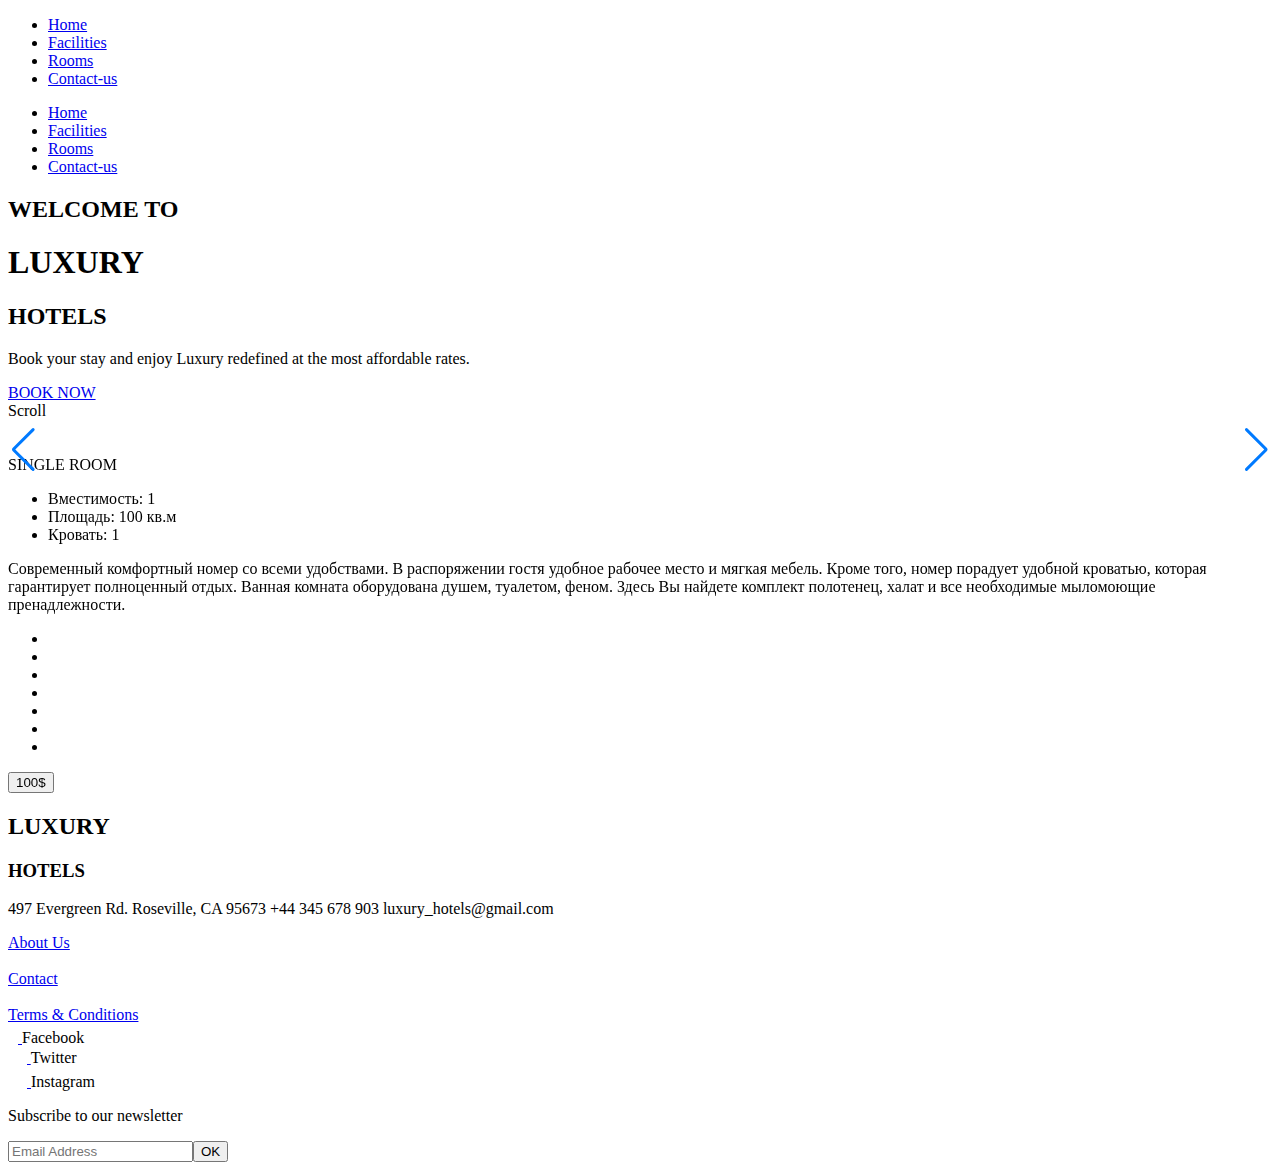
==== pages/details.html @ a46aaf1f "f" ====
<!DOCTYPE html>
<html lang="en">
<head>
  <meta charset="UTF-8">
  <meta http-equiv="X-UA-Compatible" content="IE=edge">
  <meta name="viewport" content="width=device-width, initial-scale=1.0">
  <link
  rel="stylesheet"
  href="https://unpkg.com/swiper@8/swiper-bundle.min.css"
/>
  <link rel="stylesheet" href="../../details/css/index.css">
  <title>Document</title>
</head>
<body>
  <div class="container"></div>

  <header class="header">
    <div class="container">
      <div class="header__content">
        <div class="brg">
        <div class="header__nav">
          <div class="header__img__top"></div>
          <ul class="header__ul">
            <li class="header__li">
              <a
                href="../index.html"
                class="header__a"
                target="_blank"
                >Home</a
              >
            </li>
            <li class="header__li">
              <a href="./facilities.html" target="_blank" class="header__a">Facilities</a>
            </li>
            <li class="header__li line">
              <a href="./rooms.html" target="_blank" class="header__a">Rooms</a>
            </li>
            <li class="header__li">
              <a href="./details.html" target="_blank" class="header__a">Contact-us</a>
            </li>
          </ul>

          <div class="burger burger__menu">
            <div class="burger__line"></div>
            <ul class="header__mblist">
              <li class="header__li line mb">
                <a href="../index.html" class="header__a">Home</a>
              </li>
              <li class="header__li mb">
                <a
                  href="./facilities.html"
                  target="_blank"
                  class="header__a"
                  >Facilities</a
                >
              </li>
              <li class="header__li mb">
                <a href="./rooms.html" target="_blank" class="header__a"
                  >Rooms</a
                >
              </li>
              <li class="header__li mb">
                <a
                  href="./contact.html"
                  class="header__a"
                  target="_blank"
                  >Contact-us</a
                >
              </li>
            </ul>
          </div>
        </div>
        <div class="header__mid">
          <h2 class="header__uptitle">WELCOME TO</h2>
          <h1 class="header__title">LUXURY</h1>
          <h2 class="header__subtitle">HOTELS</h2>
          <p class="header__info">
            Book your stay and enjoy Luxury redefined at the most affordable
            rates.
          </p>
        </div>
        <div class="header__bottom">
          <div class="header__book">
            <a href="../Contact/index.html" target="_blank" class="header__aa">BOOK NOW</a>
          </div>
          <div class="header__scroll">
            <a class="header__a">Scroll</a>
          </div>
          <div class="header__scroll__svg"><a href="#hero">
            <img src="./img/scroll.svg" alt="" class="svg"
          /></a></div>
        </div>
      </div>
    </div>
    </div>
  </header>

<a id="hero"></a>
  <section class="hero">
    <div class="container">
      <div class="hero__content">
  <div class="swiper">
    <!-- Additional required wrapper -->
    <div class="swiper-wrapper">
      <!-- Slides -->
      <div class="swiper-slide"><div class="hero__rooms">
        <div class="hero__left">
          <img src="./img/single.png" alt="" class="hero__img">
          <figcaption class="hero__caption">SINGLE ROOM</figcaption>
        </div>
        <div class="hero__right">
          <div class="first__ul">
          <ul class="right__first">
            <li class="li__first">
              Вместимость: 1</li>
            <li class="li__first">Площадь: 100 кв.м</li>
            <li class="li__first">Кровать: 1</li>
          </ul>
        </div>

        <div class="hero__info">Современный комфортный номер со всеми удобствами. В распоряжении гостя удобное рабочее место и мягкая мебель. Кроме того, номер порадует удобной кроватью, которая гарантирует полноценный отдых.

          Ванная комната оборудована душем, туалетом, феном. Здесь Вы найдете комплект полотенец, халат и все необходимые мыломоющие пренадлежности.</div>

          <div class="second__ul">
            <ul class="right__second">
              <li class="li__second tv">
                <img src="../../details/img/tv.png" alt="" class="hero__icons ">
              </li>
              <li class="li__second closet">
                <img src="../../details/img/closet.png" alt="" class="hero__icons ">
              </li>
              <li class="li__second box">
                <img src="../../details/img/box.png" alt="" class="hero__icons ">
              </li>
              <li class="li__second bar">
                <img src="../../details/img/bar.png" alt="" class="hero__icons ">
              </li>
              <li class="li__second air">
                <img src="../../details/img/air.png" alt="" class="hero__icons ">
              </li>
              <li class="li__second study">
                <img src="../../details/img/study.png" alt="" class="hero__icons ">
              </li>
              <li class="li__second desk">
                <img src="../../details/img/desk.png" alt="" class="hero__icons ">
              </li>
            </ul>
          </div>

          <div class="hero__price">
            <button class="hero__price__btn">100$</button>
          </div>
      </div>
        </div></div>
      <div class="swiper-slide"><div class="hero__rooms">
        <div class="hero__left">
          <img src="./img/double.png" alt="" class="hero__img">
          <figcaption class="hero__caption">DOUBLE ROOM</figcaption>
        </div>
        <div class="hero__right">
          <div class="first__ul">
          <ul class="right__first">
            <li class="li__first">
              Вместимость: 2</li>
            <li class="li__first">Площадь: 150 кв.м</li>
            <li class="li__first">Кровать: 2</li>
          </ul>
        </div>

        <div class="hero__info">Данный номер рассчитан на двоих гостей и располагает двумя раздельными кроватями. В номере имеется платяной шкаф, рабочий стол, мини бар, а также сейф для сохранности ценных вещей.

          Ванная комната с душевой кабиной и туалетом. В каждом номере имеется фен, халаты и косметические принадлежности.</div>

          <div class="second__ul">
            <ul class="right__second">
              <li class="li__second tv">
                <img src="../../details/img/tv.png" alt="" class="hero__icons ">
              </li>
              <li class="li__second closet">
                <img src="../../details/img/closet.png" alt="" class="hero__icons ">
              </li>
              <li class="li__second box">
                <img src="../../details/img/box.png" alt="" class="hero__icons ">
              </li>
              <li class="li__second bar">
                <img src="../../details/img/bar.png" alt="" class="hero__icons ">
              </li>
              <li class="li__second air">
                <img src="../../details/img/air.png" alt="" class="hero__icons ">
              </li>
              <li class="li__second study">
                <img src="../../details/img/study.png" alt="" class="hero__icons ">
              </li>
              <li class="li__second desk">
                <img src="../../details/img/desk.png" alt="" class="hero__icons ">
              </li>
            </ul>
          </div>

          <div class="hero__price">
            <button class="hero__price__btn">150$</button>
          </div>
      </div>
        </div></div>
      <div class="swiper-slide"><div class="hero__rooms">
        <div class="hero__left">
          <img src="./img/twin.png" alt="" class="hero__img">
          <figcaption class="hero__caption">TWIN ROOM</figcaption>
        </div>
        <div class="hero__right">
          <div class="first__ul">
          <ul class="right__first">
            <li class="li__first">
              Вместимость: 4</li>
            <li class="li__first">Площадь: 200 кв.м</li>
            <li class="li__first">Кровать: 4</li>
          </ul>
        </div>

        <div class="hero__info">Номер <b>TWIN</b> отличается эксклюзивным дизайном. Состоит из четырех больших просторных комнат.

          В нем есть все необходимое, что требуется человеку в дальней поездке.</div>

          <div class="second__ul">
            <ul class="right__second">
              <li class="li__second tv">
                <img src="../../details/img/tv.png" alt="" class="hero__icons ">
              </li>
              <li class="li__second closet">
                <img src="../../details/img/closet.png" alt="" class="hero__icons ">
              </li>
              <li class="li__second box">
                <img src="../../details/img/box.png" alt="" class="hero__icons ">
              </li>
              <li class="li__second bar">
                <img src="../../details/img/bar.png" alt="" class="hero__icons ">
              </li>
              <li class="li__second air">
                <img src="../../details/img/air.png" alt="" class="hero__icons ">
              </li>
              <li class="li__second study">
                <img src="../../details/img/study.png" alt="" class="hero__icons ">
              </li>
              <li class="li__second desk">
                <img src="../../details/img/desk.png" alt="" class="hero__icons ">
              </li>
            </ul>
          </div>

          <div class="hero__price">
            <button class="hero__price__btn">250$</button>
          </div>
      </div>
        </div></div>
      
    </div>
  </div>
  <div class="swiper-button-prev"></div>
  <div class="swiper-button-next"></div>
  <!-- нужно просто вынести swiper button за swiper чтобы они не пропадали -->
      </div>
      </div>
  </section>

  <!-- <section class="hero">
    <div class="container">
      <div class="hero__content">
        <!-- <div class="hero__rooms">
          <div class="hero__left">
            <img src="./img/single.png" alt="" class="hero__img">
            <figcaption class="hero__caption">SINGLE ROOM</figcaption>
          </div>
          <div class="hero__right">
            <div class="first__ul">
            <ul class="right__first">
              <li class="li__first">
                Вместимость: 1</li>
              <li class="li__first">Площадь: 100 кв.м</li>
              <li class="li__first">Кровать: 1</li>
            </ul>
          </div>

          <div class="hero__info">Современный комфортный номер со всеми удобствами. В распоряжении гостя удобное рабочее место и мягкая мебель. Кроме того, номер порадует удобной кроватью, которая гарантирует полноценный отдых.

            Ванная комната оборудована душем, туалетом, феном. Здесь Вы найдете комплект полотенец, халат и все необходимые мыломоющие пренадлежности.</div>

            <div class="second__ul">
              <ul class="right__second">
                <li class="li__second tv">
                  <img src="./img/tv.png" alt="" class="hero__icons ">
                </li>
                <li class="li__second closet">
                  <img src="./img/closet.png" alt="" class="hero__icons ">
                </li>
                <li class="li__second box">
                  <img src="./img/box.png" alt="" class="hero__icons ">
                </li>
                <li class="li__second bar">
                  <img src="./img/bar.png" alt="" class="hero__icons ">
                </li>
                <li class="li__second air">
                  <img src="./img/air.png" alt="" class="hero__icons ">
                </li>
                <li class="li__second study">
                  <img src="./img/study.png" alt="" class="hero__icons ">
                </li>
                <li class="li__second desk">
                  <img src="./img/desk.png" alt="" class="hero__icons ">
                </li>
              </ul>
            </div>

            <div class="hero__price">
              <button class="hero__price__btn">100$</button>
            </div>
        </div>
          </div> -->
        <!-- <div class="hero__rooms">
          <div class="hero__left">
            <img src="./img/double.png" alt="" class="hero__img">
            <figcaption class="hero__caption">DOUBLE ROOM</figcaption>
          </div>
          <div class="hero__right">
            <div class="first__ul">
            <ul class="right__first">
              <li class="li__first">
                Вместимость: 2</li>
              <li class="li__first">Площадь: 150 кв.м</li>
              <li class="li__first">Кровать: 2</li>
            </ul>
          </div>

          <div class="hero__info">Данный номер рассчитан на двоих гостей и располагает двумя раздельными кроватями. В номере имеется платяной шкаф, рабочий стол, мини бар, а также сейф для сохранности ценных вещей.

            Ванная комната с душевой кабиной и туалетом. В каждом номере имеется фен, халаты и косметические принадлежности.</div>

            <div class="second__ul">
              <ul class="right__second">
                <li class="li__second tv">
                  <img src="./img/tv.png" alt="" class="hero__icons ">
                </li>
                <li class="li__second closet">
                  <img src="./img/closet.png" alt="" class="hero__icons ">
                </li>
                <li class="li__second box">
                  <img src="./img/box.png" alt="" class="hero__icons ">
                </li>
                <li class="li__second bar">
                  <img src="./img/bar.png" alt="" class="hero__icons ">
                </li>
                <li class="li__second air">
                  <img src="./img/air.png" alt="" class="hero__icons ">
                </li>
                <li class="li__second study">
                  <img src="./img/study.png" alt="" class="hero__icons ">
                </li>
                <li class="li__second desk">
                  <img src="./img/desk.png" alt="" class="hero__icons ">
                </li>
              </ul>
            </div>

            <div class="hero__price">
              <button class="hero__price__btn">150$</button>
            </div>
        </div>
          </div> -->
        <!-- <div class="hero__rooms">
          <div class="hero__left">
            <img src="./img/twin.png" alt="" class="hero__img">
            <figcaption class="hero__caption">TWIN ROOM</figcaption>
          </div>
          <div class="hero__right">
            <div class="first__ul">
            <ul class="right__first">
              <li class="li__first">
                Вместимость: 4</li>
              <li class="li__first">Площадь: 200 кв.м</li>
              <li class="li__first">Кровать: 4</li>
            </ul>
          </div>

          <div class="hero__info">Номер <b>TWIN</b> отличается эксклюзивным дизайном. Состоит из четырех больших просторных комнат.

            В нем есть все необходимое, что требуется человеку в дальней поездке.</div>

            <div class="second__ul">
              <ul class="right__second">
                <li class="li__second tv">
                  <img src="./img/tv.png" alt="" class="hero__icons ">
                </li>
                <li class="li__second closet">
                  <img src="./img/closet.png" alt="" class="hero__icons ">
                </li>
                <li class="li__second box">
                  <img src="./img/box.png" alt="" class="hero__icons ">
                </li>
                <li class="li__second bar">
                  <img src="./img/bar.png" alt="" class="hero__icons ">
                </li>
                <li class="li__second air">
                  <img src="./img/air.png" alt="" class="hero__icons ">
                </li>
                <li class="li__second study">
                  <img src="./img/study.png" alt="" class="hero__icons ">
                </li>
                <li class="li__second desk">
                  <img src="./img/desk.png" alt="" class="hero__icons ">
                </li>
              </ul>
            </div>

            <div class="hero__price">
              <button class="hero__price__btn">250$</button>
            </div>
        </div>
          </div> -->
        </div>
      </div>
    </div>
  </section>

  <footer class="footer">
    <div class="container">
      <div class="footer__content">
        <div class="footer__info">
          <div class="footer__left">
            <h2 class="footer__left__title">LUXURY</h2>
            <h3 class="footer__left__subtitle">HOTELS</h3>
            <p class="footer__left__info">
              497 Evergreen Rd. Roseville, CA 95673 +44 345 678 903
              luxury_hotels@gmail.com
            </p>
          </div>
          <div class="footer__center">
            <a href="https://parkhotel.kg/suites-ru/" target="_blank" class="footer__center__about"> About Us </a><br />
            <br />
            <a href="../Contact/index.html" target="_blank" class="footer__center__contact"> Contact </a><br />
            <br />
            <a href="https://parkhotel.kg/suites-ru/" target="_blank" class="footer__center__terms"> Terms & Conditions </a>
          </div>
          <div class="footer__center__second">
            <a href="https://www.facebook.com/park.hotel.bishkek" class="footer__a" target="_blank" type="button">
              <svg
                width="10"
                height="19"
                viewBox="0 0 10 19"
                fill="none"
                xmlns="http://www.w3.org/2000/svg"
              >
                <path
                  fill-rule="evenodd"
                  clip-rule="evenodd"
                  d="M6.34657 19V10.5H9.24657L9.66157 7.18104H6.34657V5.10304C6.34657 4.17004 6.65757 3.44404 8.00557 3.44404H9.76857V0.433038C9.35357 0.433038 8.32057 0.333038 7.17657 0.333038C6.59883 0.293557 6.01941 0.37999 5.47834 0.586364C4.93727 0.792738 4.44747 1.11413 4.04278 1.52834C3.63808 1.94254 3.32815 2.43967 3.13439 2.98539C2.94064 3.5311 2.86768 4.11237 2.92057 4.68904V7.17704H0.0205688V10.496H2.92057V18.996L6.34657 19Z"
                  fill="white"
                />
              </svg>
            </a>
            <sapn class="footer__facebook">Facebook</sapn><br />
            <a href="https://twitter.com/PlazaHotelBish" class="footer__a" target="_blank" type="button">
              <svg
                width="19"
                height="16"
                viewBox="0 0 19 16"
                fill="none"
                xmlns="http://www.w3.org/2000/svg"
              >
                <path
                  fill-rule="evenodd"
                  clip-rule="evenodd"
                  d="M5.93158 15.8079C7.36514 15.8208 8.78692 15.548 10.1139 15.0054C11.4408 14.4627 12.6464 13.6612 13.6601 12.6474C14.6738 11.6337 15.4754 10.4282 16.0181 9.1012C16.5607 7.77424 16.8335 6.35246 16.8206 4.91889V4.39989C17.5452 3.84838 18.1757 3.18309 18.6876 2.42989C17.9921 2.73224 17.2598 2.94139 16.5096 3.05189C17.2808 2.56758 17.8655 1.83663 18.1686 0.977891C17.4193 1.39498 16.617 1.70882 15.7836 1.91089C15.4328 1.51559 15.0014 1.20003 14.5184 0.985446C14.0354 0.770864 13.5121 0.662242 12.9836 0.666891C11.971 0.68312 11.0044 1.09258 10.2884 1.80867C9.57227 2.52476 9.1628 3.49132 9.14658 4.50389C9.12173 4.7845 9.15579 5.06721 9.24658 5.33389C7.72067 5.26018 6.22813 4.86124 4.86894 4.16379C3.50975 3.46635 2.31529 2.4865 1.36558 1.28989C1.02421 1.89025 0.845324 2.56927 0.846577 3.25989C0.860265 3.88669 1.01682 4.50209 1.30431 5.05923C1.59181 5.61637 2.00266 6.10055 2.50558 6.47489C1.88217 6.46202 1.27352 6.28285 0.742577 5.95589C0.741565 6.84403 1.05249 7.70431 1.62108 8.38659C2.18967 9.06886 2.97981 9.52978 3.85358 9.68889C3.51569 9.77865 3.16539 9.81243 2.81658 9.78889C2.57025 9.80672 2.32291 9.77265 2.09058 9.68889C2.34362 10.4582 2.82819 11.1305 3.47797 11.6138C4.12776 12.0971 4.91103 12.3678 5.72058 12.3889C4.35745 13.4536 2.68017 14.0369 0.950577 14.0479C0.636197 14.0659 0.320989 14.0322 0.0175781 13.9479C1.73361 15.1942 3.80801 15.8494 5.92858 15.8149"
                  fill="white"
                />
              </svg>
            </a>
            <span class="footer__twitter">Twitter</span><br />
            <a href="https://www.instagram.com/parkhotel_kg/" class="footer__a" target="_blank" type="button">
              <svg
                width="19"
                height="20"
                viewBox="0 0 19 20"
                fill="none"
                xmlns="http://www.w3.org/2000/svg"
              >
                <path
                  fill-rule="evenodd"
                  clip-rule="evenodd"
                  d="M9.35354 1.99204C10.5987 1.94407 11.8457 1.97747 13.0865 2.09204C13.6885 2.08447 14.2865 2.18996 14.8495 2.40304C15.6263 2.76499 16.2506 3.38926 16.6125 4.16604C16.8251 4.73052 16.9296 5.32994 16.9205 5.93304C16.9205 6.86604 17.0205 7.17704 17.0205 9.66604C17.0685 10.9112 17.0351 12.1582 16.9205 13.399C16.9281 14.001 16.8226 14.599 16.6095 15.162C16.2476 15.9388 15.6233 16.5631 14.8465 16.925C14.2835 17.1381 13.6855 17.2436 13.0835 17.236C12.1505 17.236 11.8395 17.336 9.35054 17.336C8.10629 17.3829 6.86031 17.3485 5.62054 17.233C5.01859 17.2406 4.42057 17.1351 3.85754 16.922C3.08143 16.5611 2.45725 15.9383 2.09454 15.163C1.88146 14.6 1.77597 14.002 1.78354 13.4C1.78354 12.467 1.68354 12.156 1.68354 9.66704C1.63556 8.42186 1.66897 7.17487 1.78354 5.93404C1.77597 5.33209 1.88146 4.73407 2.09454 4.17104C2.2755 3.78613 2.52105 3.43506 2.82054 3.13304C3.06371 2.77033 3.43351 2.51143 3.85754 2.40704C4.42057 2.19396 5.01859 2.08847 5.62054 2.09604C6.86137 1.98147 8.10836 1.94807 9.35354 1.99604V1.99204ZM9.35354 0.333041C8.07504 0.286325 6.79487 0.319723 5.52054 0.433041C4.73969 0.432144 3.96527 0.57415 3.23554 0.852041C2.60628 1.05731 2.03674 1.41331 1.57654 1.88904C1.10081 2.34924 0.744806 2.91878 0.539539 3.54804C0.21189 4.26297 0.067871 5.04837 0.120539 5.83304C0.00722166 7.10737 -0.026177 8.38754 0.0205394 9.66604C-0.0263443 10.9459 0.00705452 12.2274 0.120539 13.503C0.118853 14.2823 0.259493 15.0553 0.535539 15.784C0.740806 16.4133 1.09681 16.9828 1.57254 17.443C2.03274 17.9188 2.60228 18.2748 3.23154 18.48C3.96027 18.7561 4.73328 18.8967 5.51254 18.895C6.78819 19.0085 8.06971 19.0419 9.34954 18.995C10.6294 19.0419 11.9109 19.0085 13.1865 18.895C13.9658 18.8967 14.7388 18.7561 15.4675 18.48C16.0933 18.2649 16.6617 17.9099 17.1295 17.442C17.5974 16.9742 17.9524 16.4058 18.1675 15.78C18.4436 15.0513 18.5842 14.2783 18.5825 13.499C18.5825 12.462 18.6825 12.151 18.6825 9.66204C18.7294 8.38221 18.696 7.10069 18.5825 5.82504C18.5842 5.04578 18.4436 4.27277 18.1675 3.54404C17.9623 2.91478 17.6063 2.34524 17.1305 1.88504C16.6702 1.4109 16.101 1.0563 15.4725 0.852041C14.7438 0.57451 13.9704 0.43251 13.1905 0.433041C11.9149 0.319554 10.6334 0.286155 9.35354 0.333041ZM9.35354 4.89604C8.7243 4.88577 8.09942 5.00213 7.51606 5.23821C6.93269 5.47429 6.40275 5.82526 5.95775 6.27026C5.51276 6.71525 5.16178 7.24519 4.92571 7.82856C4.68963 8.41192 4.57327 9.0368 4.58354 9.66604C4.58354 10.6095 4.8633 11.5317 5.38743 12.3161C5.91156 13.1005 6.65654 13.7119 7.52814 14.0729C8.39974 14.434 9.35883 14.5284 10.2841 14.3444C11.2094 14.1603 12.0593 13.706 12.7264 13.0389C13.3935 12.3718 13.8478 11.5219 14.0319 10.5966C14.2159 9.67133 14.1215 8.71224 13.7604 7.84064C13.3994 6.96904 12.788 6.22407 12.0036 5.69993C11.2192 5.1758 10.297 4.89604 9.35354 4.89604ZM9.35354 12.777C8.94294 12.7845 8.53506 12.7091 8.15424 12.5554C7.77343 12.4017 7.4275 12.1728 7.13712 11.8825C6.84673 11.5921 6.61786 11.2462 6.46416 10.8653C6.31045 10.4845 6.23508 10.0766 6.24254 9.66604C6.23508 9.25545 6.31045 8.84756 6.46416 8.46675C6.61786 8.08593 6.84673 7.74 7.13712 7.44962C7.4275 7.15924 7.77343 6.93036 8.15424 6.77666C8.53506 6.62296 8.94294 6.54758 9.35354 6.55504C9.76413 6.54758 10.172 6.62296 10.5528 6.77666C10.9337 6.93036 11.2796 7.15924 11.57 7.44962C11.8603 7.74 12.0892 8.08593 12.2429 8.46675C12.3966 8.84756 12.472 9.25545 12.4645 9.66604C12.472 10.0766 12.3966 10.4845 12.2429 10.8653C12.0892 11.2462 11.8603 11.5921 11.57 11.8825C11.2796 12.1728 10.9337 12.4017 10.5528 12.5554C10.172 12.7091 9.76413 12.7845 9.35354 12.777ZM14.3315 3.54704C14.1059 3.54704 13.8853 3.61396 13.6976 3.73933C13.51 3.86471 13.3638 4.04291 13.2774 4.2514C13.191 4.45989 13.1684 4.68931 13.2125 4.91064C13.2565 5.13197 13.3652 5.33528 13.5247 5.49485C13.6843 5.65442 13.8876 5.76309 14.1089 5.80712C14.3303 5.85114 14.5597 5.82855 14.7682 5.74219C14.9767 5.65583 15.1549 5.50958 15.2802 5.32195C15.4056 5.13431 15.4725 4.91371 15.4725 4.68804C15.4699 4.38624 15.3489 4.09753 15.1355 3.88412C14.922 3.6707 14.6333 3.54965 14.3315 3.54704Z"
                  fill="white"
                />
              </svg>
            </a>
            <span class="footer__insta">Instagram</span>
          </div>
          <div class="footer__right">
            <p class="footer__right__info">Subscribe to our newsletter</p>
            <div class="footer__form">
              <form action="">
                <input required
                  type="email"
                  class="footer__email"
                  placeholder="Email Address"
                /><button class="footer__btn">OK</button>
              </form>
            </div>
          </div>
        </div>
      </div>
    </div>
  </footer>

  <script src="https://unpkg.com/swiper@8/swiper-bundle.min.js"></script>
  <script src="./js/index.js"></script>
</body>
</html>
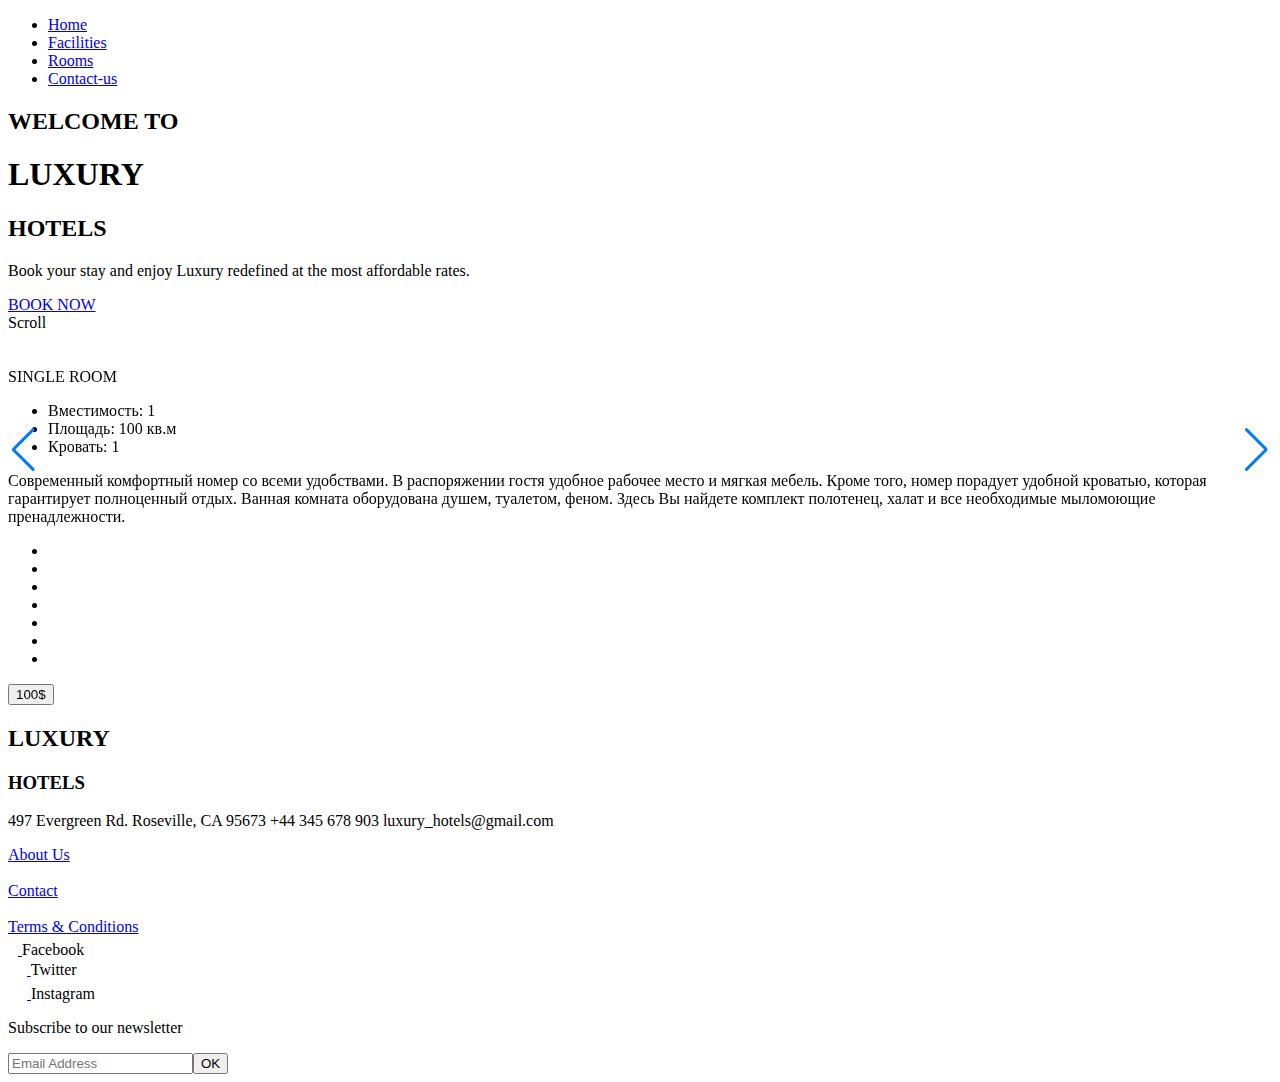
==== commit e0b224fe: "feat: fixed details" ====
--- a/pages/details.html
+++ b/pages/details.html
@@ -23,52 +23,22 @@
           <ul class="header__ul">
             <li class="header__li">
               <a
-                href="../index.html"
+                href="../Hotel/index.html"
                 class="header__a"
                 target="_blank"
                 >Home</a
               >
             </li>
             <li class="header__li">
-              <a href="./facilities.html" target="_blank" class="header__a">Facilities</a>
+              <a href="../Facilities/index.html" target="_blank" class="header__a">Facilities</a>
             </li>
             <li class="header__li line">
-              <a href="./rooms.html" target="_blank" class="header__a">Rooms</a>
+              <a href="../Rooms/index.html" target="_blank" class="header__a">Rooms</a>
             </li>
             <li class="header__li">
-              <a href="./details.html" target="_blank" class="header__a">Contact-us</a>
+              <a href="../Contact/index.html" target="_blank" class="header__a">Contact-us</a>
             </li>
           </ul>
-
-          <div class="burger burger__menu">
-            <div class="burger__line"></div>
-            <ul class="header__mblist">
-              <li class="header__li line mb">
-                <a href="../index.html" class="header__a">Home</a>
-              </li>
-              <li class="header__li mb">
-                <a
-                  href="./facilities.html"
-                  target="_blank"
-                  class="header__a"
-                  >Facilities</a
-                >
-              </li>
-              <li class="header__li mb">
-                <a href="./rooms.html" target="_blank" class="header__a"
-                  >Rooms</a
-                >
-              </li>
-              <li class="header__li mb">
-                <a
-                  href="./contact.html"
-                  class="header__a"
-                  target="_blank"
-                  >Contact-us</a
-                >
-              </li>
-            </ul>
-          </div>
         </div>
         <div class="header__mid">
           <h2 class="header__uptitle">WELCOME TO</h2>
@@ -125,25 +95,25 @@
           <div class="second__ul">
             <ul class="right__second">
               <li class="li__second tv">
-                <img src="../../details/img/tv.png" alt="" class="hero__icons ">
+                <img src="./img/tv.png" alt="" class="hero__icons ">
               </li>
               <li class="li__second closet">
-                <img src="../../details/img/closet.png" alt="" class="hero__icons ">
+                <img src="./img/closet.png" alt="" class="hero__icons ">
               </li>
               <li class="li__second box">
-                <img src="../../details/img/box.png" alt="" class="hero__icons ">
+                <img src="./img/box.png" alt="" class="hero__icons ">
               </li>
               <li class="li__second bar">
-                <img src="../../details/img/bar.png" alt="" class="hero__icons ">
+                <img src="./img/bar.png" alt="" class="hero__icons ">
               </li>
               <li class="li__second air">
-                <img src="../../details/img/air.png" alt="" class="hero__icons ">
+                <img src="./img/air.png" alt="" class="hero__icons ">
               </li>
               <li class="li__second study">
-                <img src="../../details/img/study.png" alt="" class="hero__icons ">
+                <img src="./img/study.png" alt="" class="hero__icons ">
               </li>
               <li class="li__second desk">
-                <img src="../../details/img/desk.png" alt="" class="hero__icons ">
+                <img src="./img/desk.png" alt="" class="hero__icons ">
               </li>
             </ul>
           </div>
@@ -175,25 +145,25 @@
           <div class="second__ul">
             <ul class="right__second">
               <li class="li__second tv">
-                <img src="../../details/img/tv.png" alt="" class="hero__icons ">
+                <img src="./img/tv.png" alt="" class="hero__icons ">
               </li>
               <li class="li__second closet">
-                <img src="../../details/img/closet.png" alt="" class="hero__icons ">
+                <img src="./img/closet.png" alt="" class="hero__icons ">
               </li>
               <li class="li__second box">
-                <img src="../../details/img/box.png" alt="" class="hero__icons ">
+                <img src="./img/box.png" alt="" class="hero__icons ">
               </li>
               <li class="li__second bar">
-                <img src="../../details/img/bar.png" alt="" class="hero__icons ">
+                <img src="./img/bar.png" alt="" class="hero__icons ">
               </li>
               <li class="li__second air">
-                <img src="../../details/img/air.png" alt="" class="hero__icons ">
+                <img src="./img/air.png" alt="" class="hero__icons ">
               </li>
               <li class="li__second study">
-                <img src="../../details/img/study.png" alt="" class="hero__icons ">
+                <img src="./img/study.png" alt="" class="hero__icons ">
               </li>
               <li class="li__second desk">
-                <img src="../../details/img/desk.png" alt="" class="hero__icons ">
+                <img src="./img/desk.png" alt="" class="hero__icons ">
               </li>
             </ul>
           </div>
@@ -225,25 +195,25 @@
           <div class="second__ul">
             <ul class="right__second">
               <li class="li__second tv">
-                <img src="../../details/img/tv.png" alt="" class="hero__icons ">
+                <img src="./img/tv.png" alt="" class="hero__icons ">
               </li>
               <li class="li__second closet">
-                <img src="../../details/img/closet.png" alt="" class="hero__icons ">
+                <img src="./img/closet.png" alt="" class="hero__icons ">
               </li>
               <li class="li__second box">
-                <img src="../../details/img/box.png" alt="" class="hero__icons ">
+                <img src="./img/box.png" alt="" class="hero__icons ">
               </li>
               <li class="li__second bar">
-                <img src="../../details/img/bar.png" alt="" class="hero__icons ">
+                <img src="./img/bar.png" alt="" class="hero__icons ">
               </li>
               <li class="li__second air">
-                <img src="../../details/img/air.png" alt="" class="hero__icons ">
+                <img src="./img/air.png" alt="" class="hero__icons ">
               </li>
               <li class="li__second study">
-                <img src="../../details/img/study.png" alt="" class="hero__icons ">
+                <img src="./img/study.png" alt="" class="hero__icons ">
               </li>
               <li class="li__second desk">
-                <img src="../../details/img/desk.png" alt="" class="hero__icons ">
+                <img src="./img/desk.png" alt="" class="hero__icons ">
               </li>
             </ul>
           </div>
